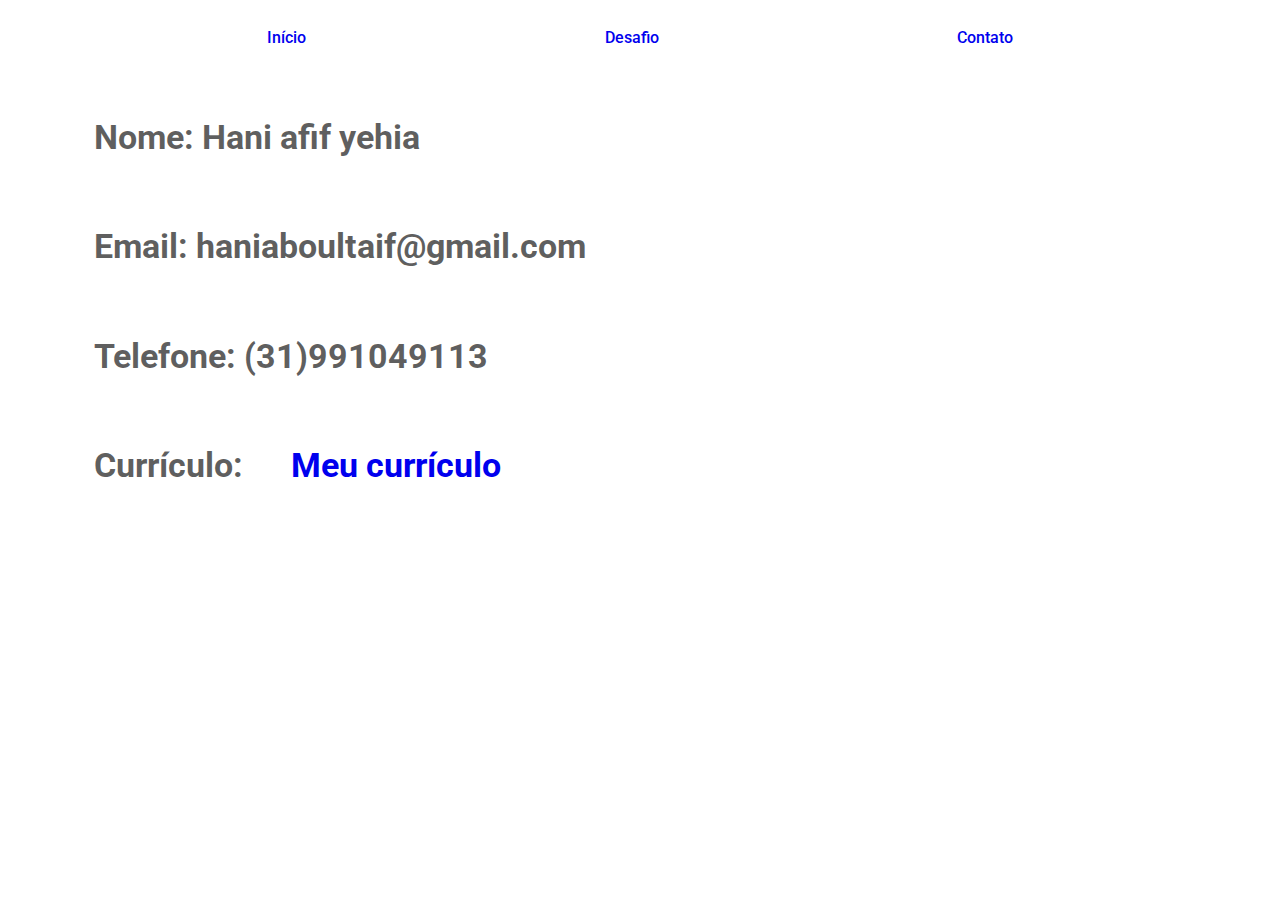
==== contato.html @ d3e6a457 "Add files via upload" ====
<!DOCTYPE html>
<html lang="en">
<head>
    <meta charset="UTF-8">
    <meta http-equiv="X-UA-Compatible" content="IE=edge">
    <meta name="viewport" content="width=device-width, initial-scale=1.0">
    <title>Document</title>
    <link rel="stylesheet" href="style2.css">
</head>
<body>
    <header>
        <nav>
            <a href="index2.html">Início</a>
            <a href="desafio.html">Desafio</a>
            <a href="contato.html">Contato</a>
        </nav>
    </header>
    
    <main>
        <h2 class="contato">Nome: Hani afif yehia</h2>
        <h2 class="contato">Email: haniaboultaif@gmail.com</h2>
        <h2 class="contato">Telefone: (31)991049113</h2>
        <h2 class="contato">Currículo: <a href="Currículo Hani Afif.pdf">Meu currículo</a></h2>
    </main>
</body>
</html>
---- style2.css ----
@import url('https://fonts.googleapis.com/css2?family=Roboto:wght@300&display=swap');
@keyframes fadeInAnimation {
    0% {
      opacity: 0;
    }
    100% {
      opacity: 1;
    }
  }

* {
    --cinza : rgba(0, 0, 0, 0.637);
    --fontpadrao : 'Roboto', sans-serif;
}

body {
    animation: fadeInAnimation ease 2s;
    animation-iteration-count: 1;
    animation-fill-mode: forwards;
    font-family: var(--fontpadrao);
  }
  
h1#tit{
    text-align: center;
    color: var(--cinza);
}


p{
  text-align: justify;
  animation: fadeInAnimation ease 2s;
  animation-iteration-count: 1;
  animation-fill-mode: forwards;
  color: var(--cinza);
  padding-left: 4%;

}

p#conhece{
  text-align: center;
  animation: fadeInAnimation ease 2s;
  animation-iteration-count: 1;
  animation-fill-mode: forwards;
  color: var(--cinza);
  padding: 0%;
  padding-top: 1%;
}

span#react{
    color: aqua;
}

h1#tit2{
    padding-left: 4%;
    padding-top: 2%;
    color: var(--cinza);
    font-size: 2.1em;
    animation: fadeInAnimation ease 3s;
    animation-iteration-count: 1;
    animation-fill-mode: forwards;

}

.video{
    position: relative; 
    max-height: 110%;
    margin-left: 20px;
    margin-top: 20px;
    padding: 4%;
    padding-bottom: 2%;
    overflow: hidden;
    
}

iframe {
    height: 100%;
    width: 90%;
    background-image: url(imagens/texto.jpg);
    animation: fadeInAnimation ease 2s;
    animation-iteration-count: 1;
    animation-fill-mode: forwards;
    
}

iframe:hover{
        -webkit-transform: scale(1.4);
        -ms-transform: scale(1.4);
        transform: scale(1.4);
        transition: 0.4s;
}

.vid{
    display: flex;

}

h2{
  padding-left: 4%;
  padding-top: 2%;
  color: var(--cinza);
  font-size: 2.1em;
  animation: fadeInAnimation ease-out 4s;
  animation-iteration-count: 1;
  animation-fill-mode: forwards;

}

p > a {
  text-decoration: none;
  color: rgb(9, 199, 224);
}


nav{
  display: flex;
  flex-direction: row;
  justify-content: space-evenly;
  font-family: var(--fontpadrao);
  font-weight: 500;
  padding-top: 10px;
  color: var(--cinza);
}

nav > a {
  text-decoration: none;
  padding: 10px 40px;
}

a:active{
  color: var(--cinza);
}

a:hover{
  background-color: rgba(38, 108, 126, 0.452);
}

.img{
  padding-left: 2%;
}

h2 > a {
  text-decoration: none;
  padding: 10px 40px;
}

.contato{
  padding: 10px;
  margin-left: 6%;
  margin-top: 4%;
}
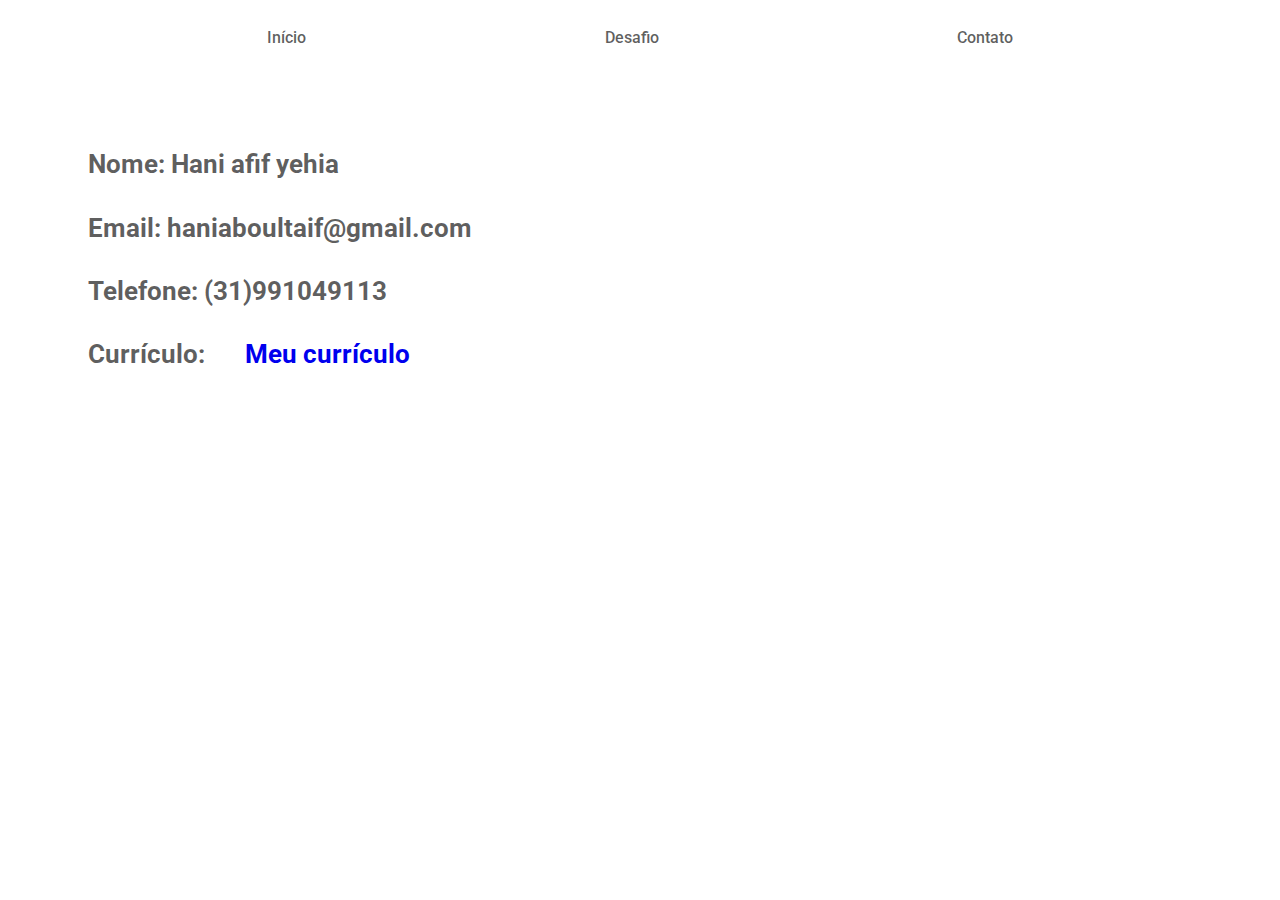
==== commit 09a66f79: "Add files via upload" ====
--- a/contato.html
+++ b/contato.html
@@ -16,11 +16,11 @@
         </nav>
     </header>
     
-    <main>
+    <main id="contato">
         <h2 class="contato">Nome: Hani afif yehia</h2>
         <h2 class="contato">Email: haniaboultaif@gmail.com</h2>
         <h2 class="contato">Telefone: (31)991049113</h2>
-        <h2 class="contato">Currículo: <a href="Currículo Hani Afif.pdf">Meu currículo</a></h2>
+        <h2 class="contato">Currículo:<a href="Currículo Hani Afif.pdf">Meu currículo</a></h2>
     </main>
 </body>
 </html>--- a/style2.css
+++ b/style2.css
@@ -33,6 +33,7 @@
   animation-fill-mode: forwards;
   color: var(--cinza);
   padding-left: 4%;
+  padding-right: 4%;
 
 }
 
@@ -124,6 +125,7 @@
 nav > a {
   text-decoration: none;
   padding: 10px 40px;
+  color: var(--cinza);
 }
 
 a:active{
@@ -144,7 +146,12 @@
 }
 
 .contato{
-  padding: 10px;
+  padding: 4px;
   margin-left: 6%;
-  margin-top: 4%;
-}+  margin-top: 2%;
+  font-size: 1.6em;
+}
+
+main#contato{
+  padding-top: 5%;
+}
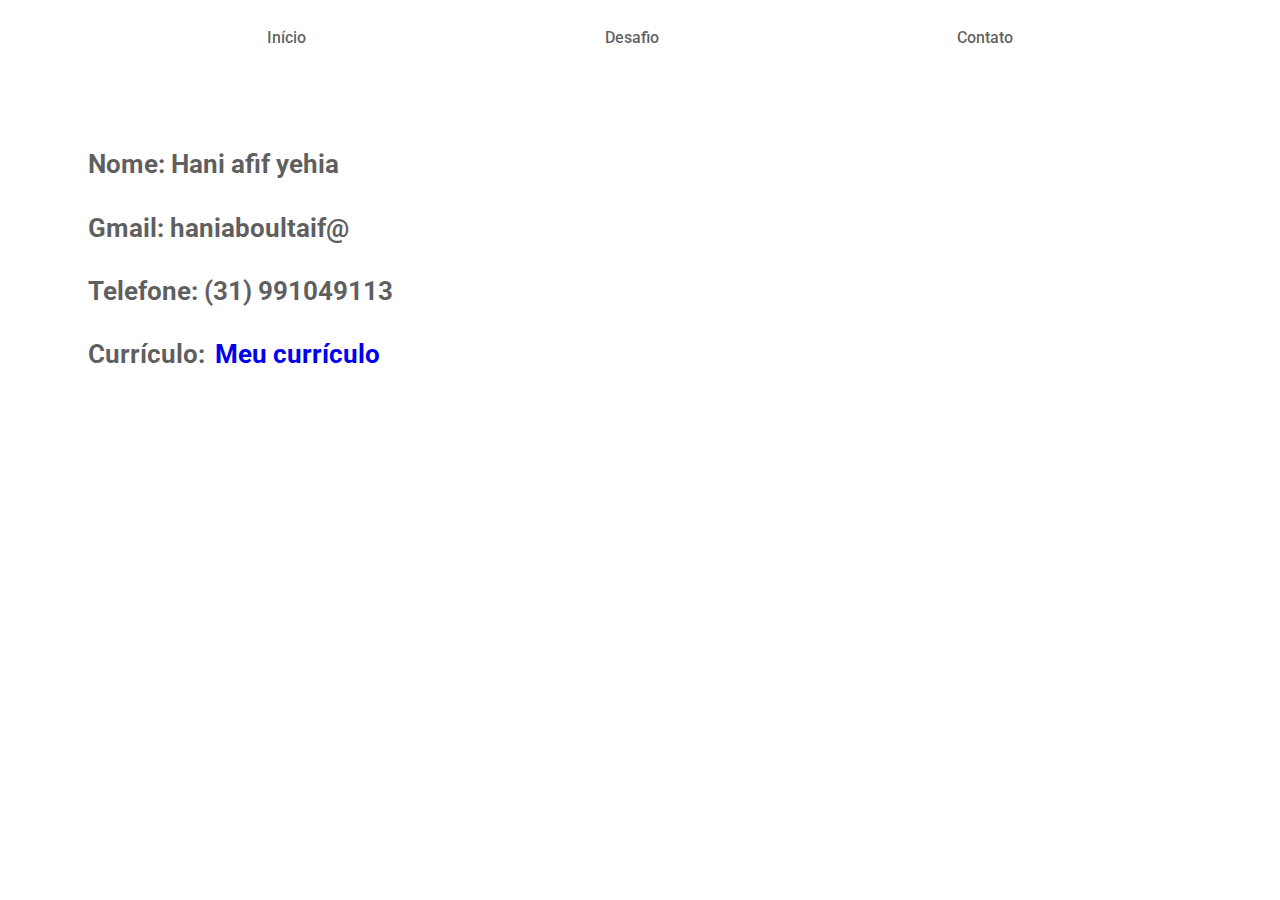
==== commit beebf3c8: "Add files via upload" ====
--- a/contato.html
+++ b/contato.html
@@ -18,8 +18,8 @@
     
     <main id="contato">
         <h2 class="contato">Nome: Hani afif yehia</h2>
-        <h2 class="contato">Email: haniaboultaif@gmail.com</h2>
-        <h2 class="contato">Telefone: (31)991049113</h2>
+        <h2 class="contato">Gmail: haniaboultaif@</h2>
+        <h2 class="contato">Telefone: (31) 991049113</h2>
         <h2 class="contato">Currículo:<a href="Currículo Hani Afif.pdf">Meu currículo</a></h2>
     </main>
 </body>
--- a/style2.css
+++ b/style2.css
@@ -142,7 +142,7 @@
 
 h2 > a {
   text-decoration: none;
-  padding: 10px 40px;
+  padding: 10px 10px;
 }
 
 .contato{
